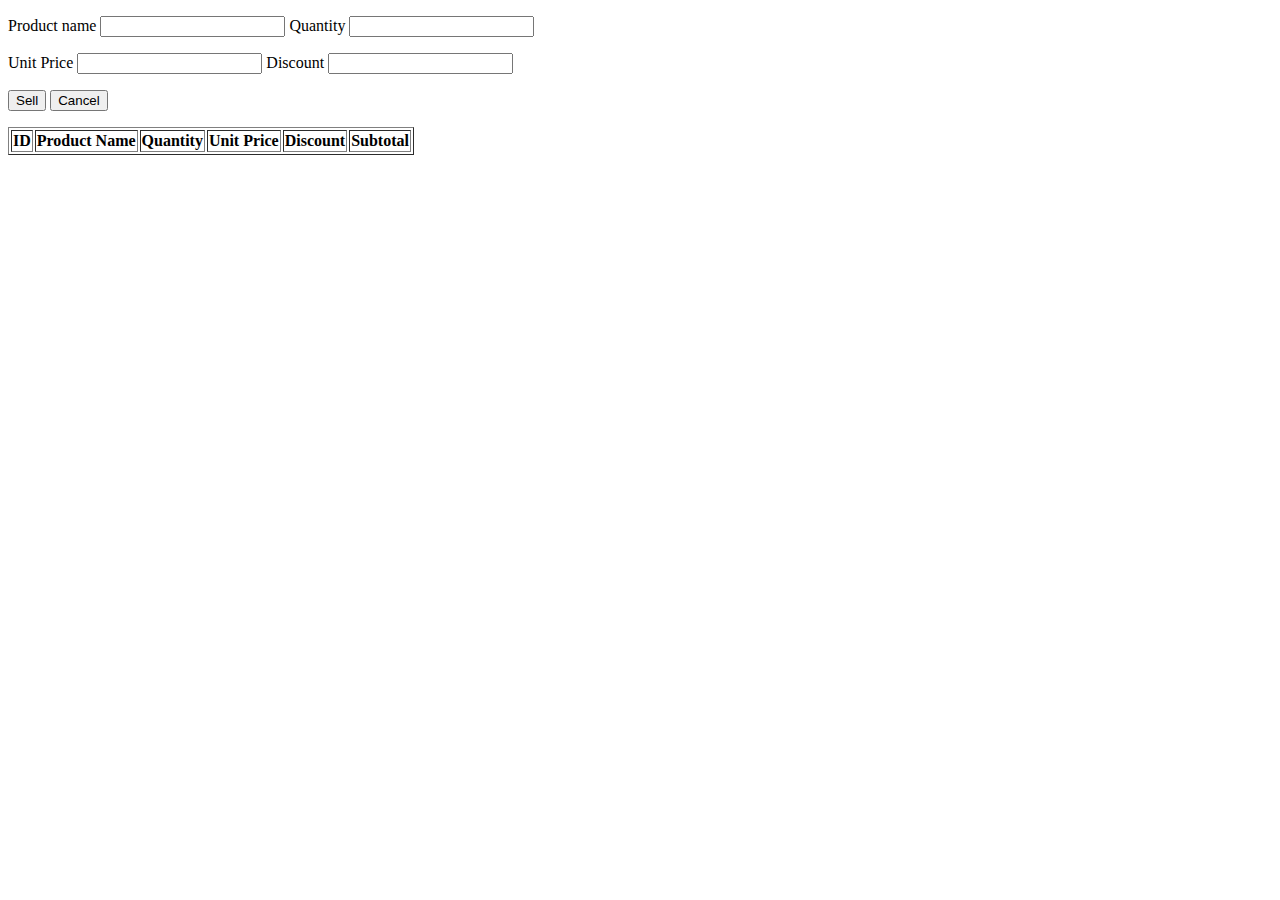
==== newSP.html @ ade989d6 "phananh" ====
<!DOCTYPE html>
<html lang="en">
<head>
    <meta charset="UTF-8">
    <meta name="viewport" content="width=device-width, initial-scale=1.0">
    <title>Document</title>
</head>
<body>
    <form action="" name="frm">
        <p>
            <label for="">
                Product name
                <input type="text" name="pname" id="pname">
            </label>

            <label for="">
                Quantity
                <input type="text" name="qty" id="qty">
            </label>
        </p>

        <p>
            <label for="">
                Unit Price
                <input type="text" name="up" id="up">
            </label>

            <label for="">
                Discount
                <input type="text" name="dc" id="dc">
            </label>
        </p>

        <p>
            <button type="button" onclick="sell()">Sell</button>
            <button type="button" onclick="Cancel()">Cancel</button>
        </p>
    </form>
    
    <table border="1" id="tbl">
        <tr>
            <th>ID</th>
            <th>Product Name</th>
            <th>Quantity</th>
            <th>Unit Price</th>
            <th>Discount</th>
            <th>Subtotal</th>
        </tr>
    </table>

    <script>
        var id = 0;
        function sell() {
            id++;
            var pname = frm.pname.value;
            var qty = frm.qty.value;
            var price = frm.up.value;
            var pname = frm.pname.value;
            var dc = frm.dc.value;
            var sub = qty * price * (1 - dc / 100);
            var row = "<tr>";
            row += "<td>" +id +"</td>"; 
            row += "<td>" +pname +"</td>";
            row += "<td>" +qty +"</td>";
            row += "<td>$" +price +"</td>";
            row += "<td>" +dc +"</td>";
            row += "<td>$" +sub +"</td>";   
            row += "</tr>";
            document.getElementById("tbl").innerHTML += row;
        }
        function Cancel() {
            document.getElementById("pname").value = "";
            document.getElementById("qty").value = "";
            document.getElementById("up").value = "";
            document.getElementById("dc").value = "";
        }
    </script>

</body>
</html>
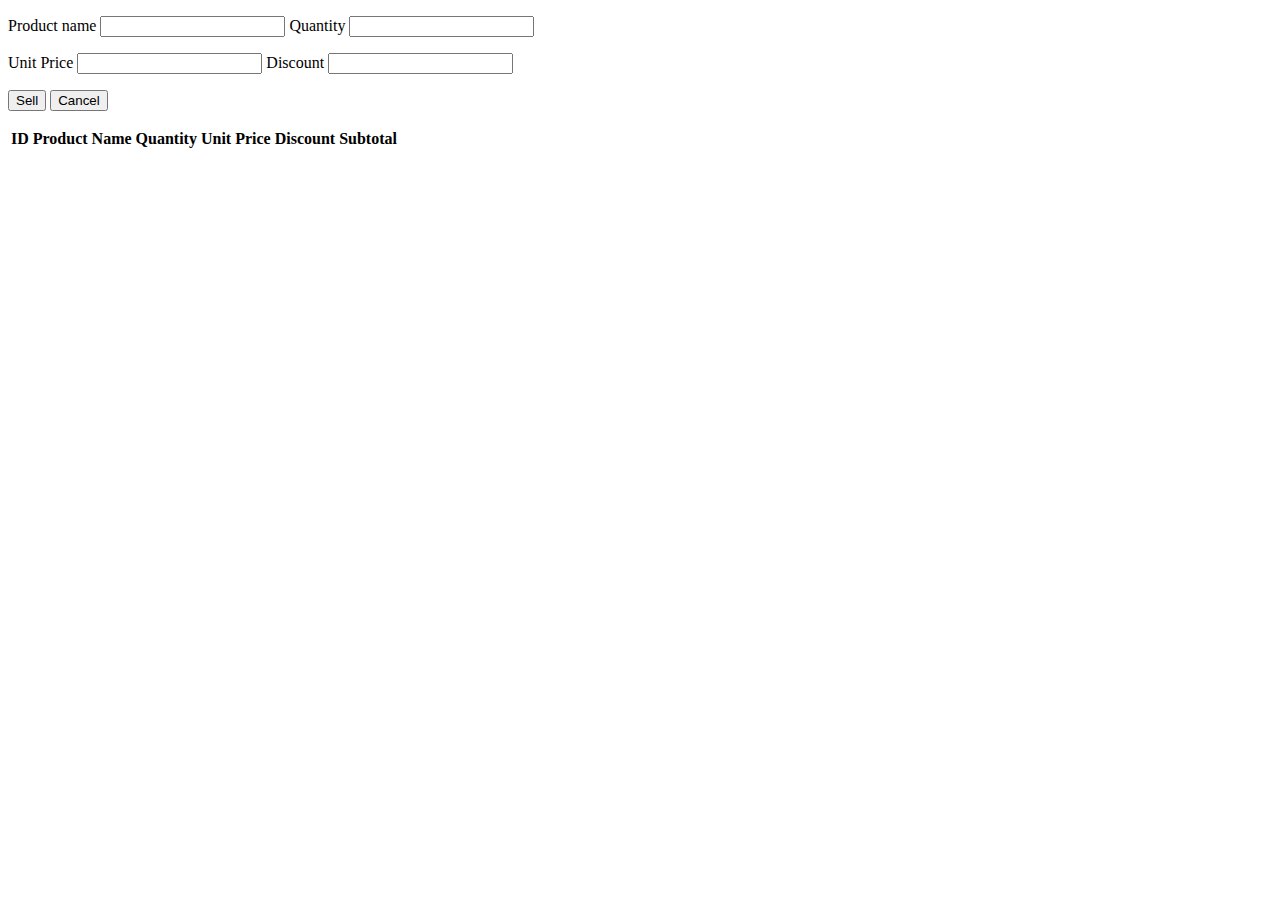
==== commit 5fa8cb3b: "baiTap" ====
--- a/newSP.html
+++ b/newSP.html
@@ -37,7 +37,7 @@
         </p>
     </form>
     
-    <table border="1" id="tbl">
+    <table id="tbl">
         <tr>
             <th>ID</th>
             <th>Product Name</th>
